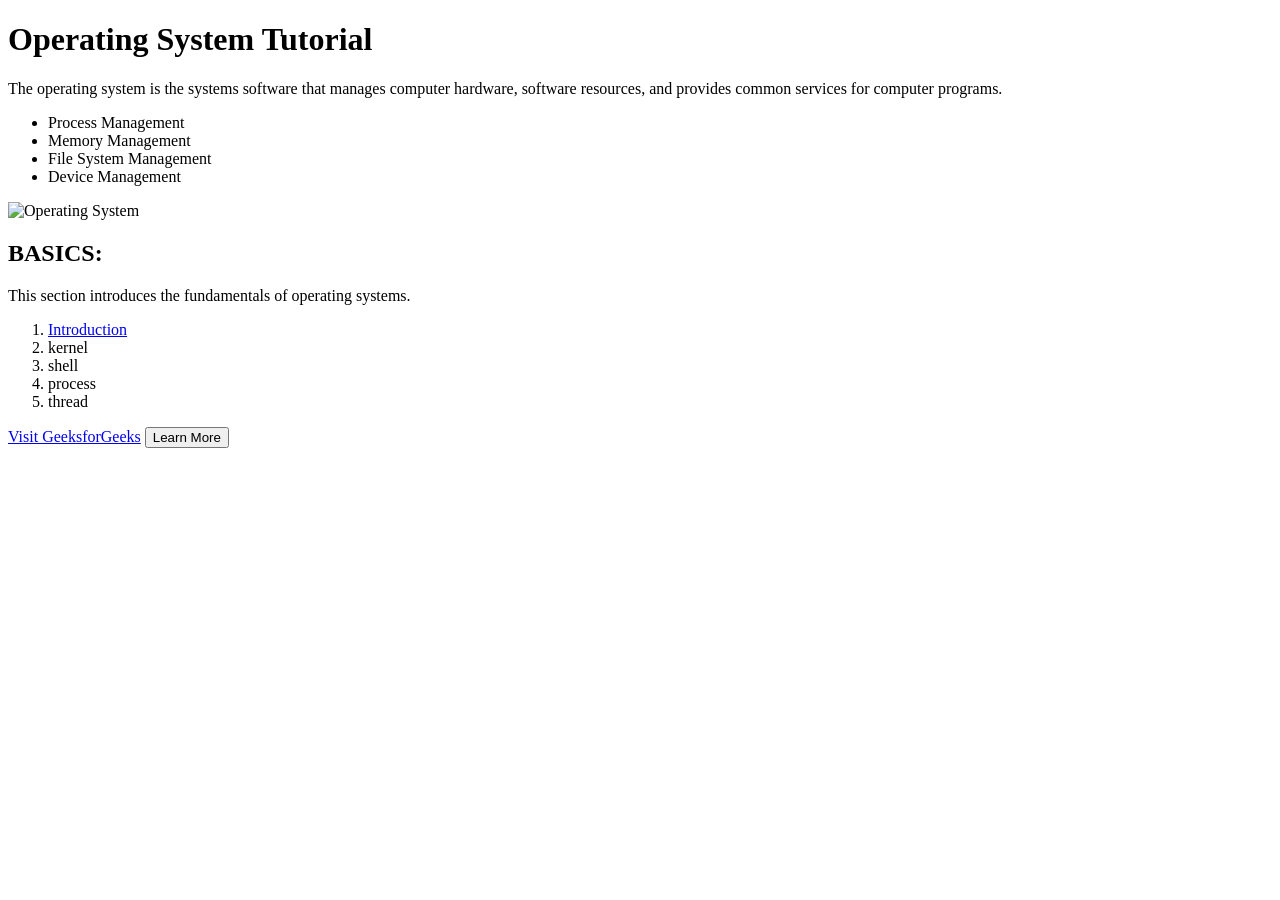
==== index.html @ dc006625 "intial commit" ====
<!DOCTYPE html>
<html lang="en">
<head>
    <meta charset="UTF-8">
    <meta name="viewport" content="width=device-width, initial-scale=1.0">
    <title>Document</title>
</head>
<body>
    <h1>Operating System Tutorial</h1>
    <p>The operating system is the systems software that manages computer hardware,
        software resources, and provides common services for computer programs.</p>
    <ul>
        <li>Process Management</li>
        <li>Memory Management</li>
        <li>File System Management</li>
        <li>Device Management</li>
    </ul>
    <img src="https://media.geeksforgeeks.org/wp-content/uploads/20251218155359448225/111.webp" alt="Operating System" width="500">
    <h2>
        BASICS:
    </h2>
    <p>This section introduces the fundamentals of operating systems.</p>
    <ol>
        <li><a href="https://www.geeksforgeeks.org/operating-systems/introduction-of-operating-system-set-1/" target="_blank">Introduction</a></li>
        <li>kernel</li>
        <li>shell</li>
        <li>process</li>
        <li>thread </li>
    </ol>
    <a href="https://www.geeksforgeeks.org/operating-systems/" target="_blank">Visit GeeksforGeeks</a>
    <button> Learn More </button>


</body>
</html>
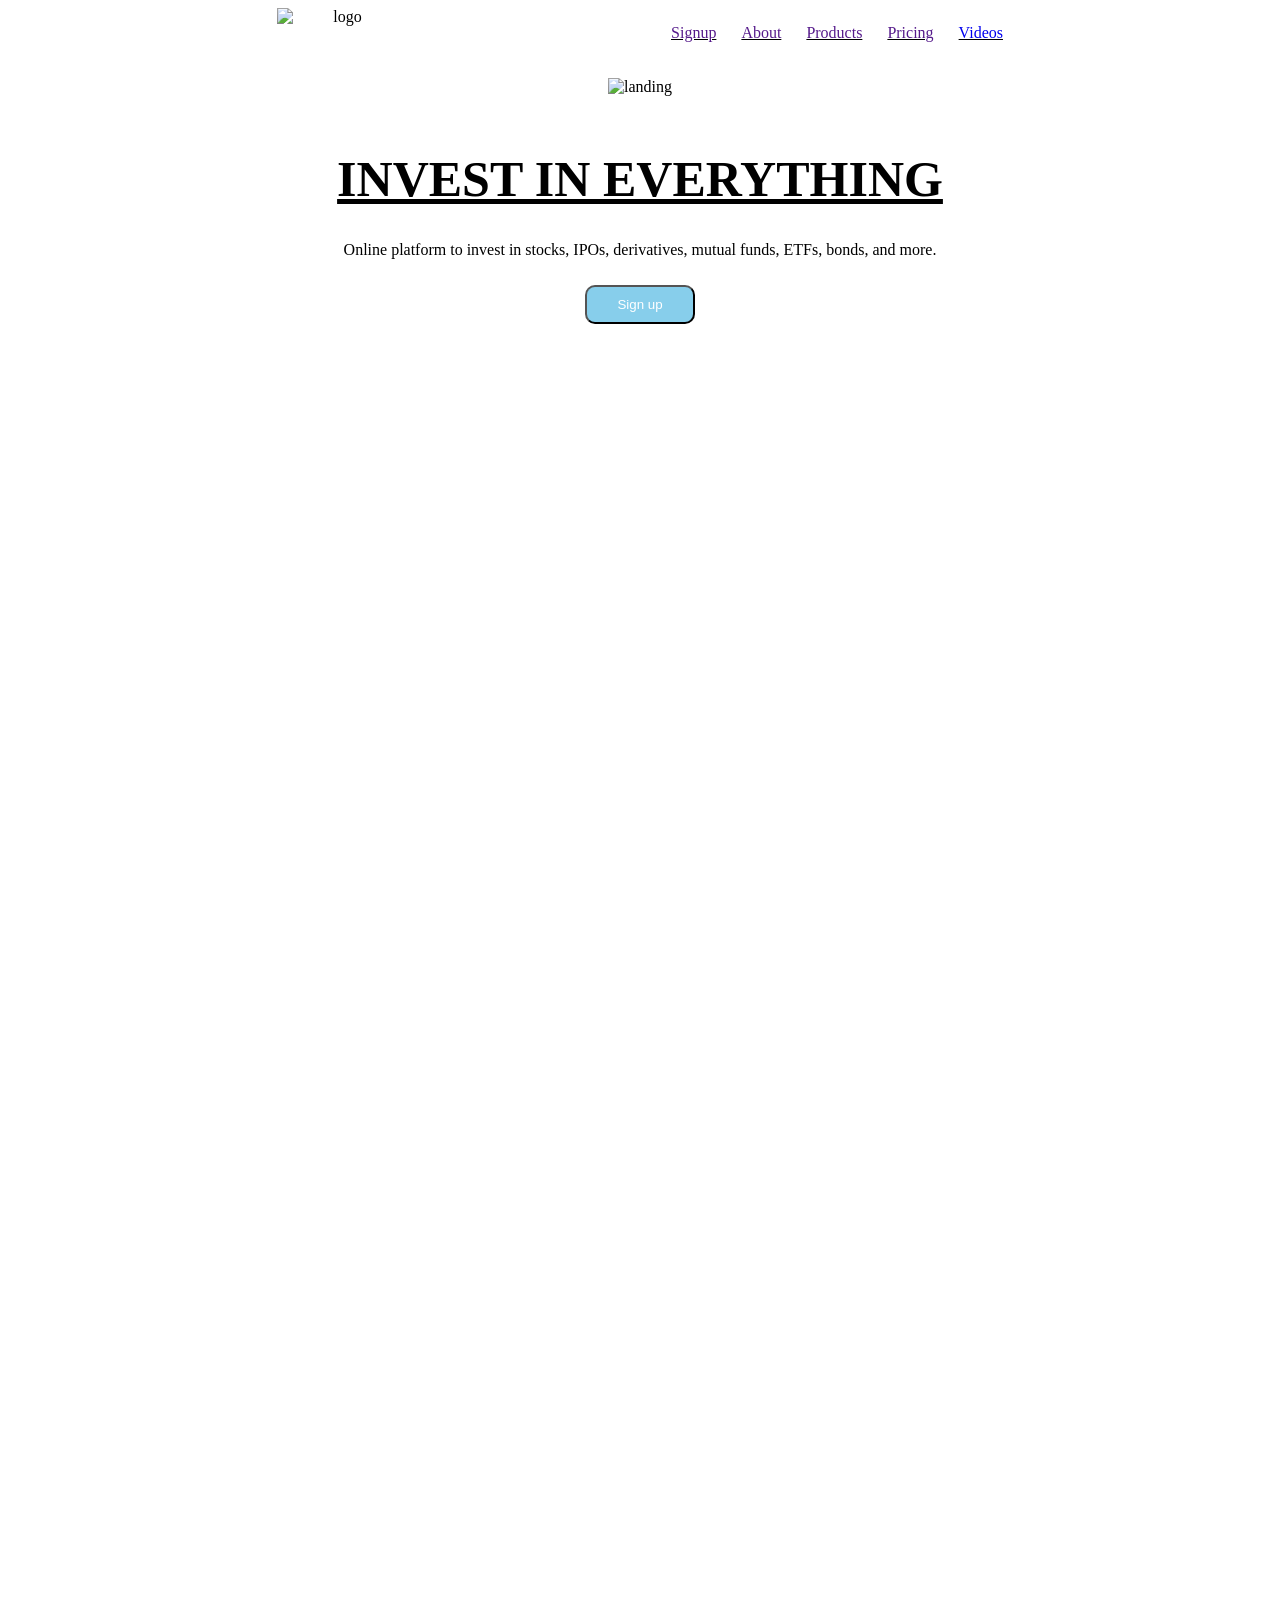
==== commit f673c8a4: "New change" ====
--- a/index.html
+++ b/index.html
@@ -3,32 +3,50 @@
 <head>
     <meta charset="UTF-8">
     <meta name="viewport" content="width=device-width, initial-scale=1.0">
+    <link rel="stylesheet" href="./style.css">
     <title>Document</title>
 </head>
 <body>
-    <h1>Operating System Tutorial</h1>
-    <p>The operating system is the systems software that manages computer hardware,
-        software resources, and provides common services for computer programs.</p>
-    <ul>
-        <li>Process Management</li>
-        <li>Memory Management</li>
-        <li>File System Management</li>
-        <li>Device Management</li>
-    </ul>
-    <img src="https://media.geeksforgeeks.org/wp-content/uploads/20251218155359448225/111.webp" alt="Operating System" width="500">
-    <h2>
-        BASICS:
-    </h2>
-    <p>This section introduces the fundamentals of operating systems.</p>
-    <ol>
-        <li><a href="https://www.geeksforgeeks.org/operating-systems/introduction-of-operating-system-set-1/" target="_blank">Introduction</a></li>
-        <li>kernel</li>
-        <li>shell</li>
-        <li>process</li>
-        <li>thread </li>
-    </ol>
-    <a href="https://www.geeksforgeeks.org/operating-systems/" target="_blank">Visit GeeksforGeeks</a>
-    <button> Learn More </button>
+ <center>
+
+     <header>
+         
+         <img id="logo" src="https://zerodha.com/static/images/logo.svg" alt="logo">
+    
+         <nav>
+             <a href="">Signup</a>
+             <a href="">About</a>
+             <a href="">Products</a>
+             <a href="">Pricing</a>
+             <a href="#videos">Videos</a>
+         </nav>
+       
+     </header>
+    
+    
+       <img  id="img1" src="https://zerodha.com/static/images/landing.svg" alt="landing">
+    
+       <h1>Invest in everything</h1>
+    
+       <p id="p1" >Online platform to invest in stocks, IPOs, derivatives, mutual funds, ETFs, bonds, and more.</p>
+    
+       <button>Sign up</button>
+    <br>
+    <br>
+    <br>
+       <section id="videos">
+        <iframe id="iframe1" width="560" height="315" src="https://www.youtube.com/embed/G6saugMSM1Q?si=Rpn_8n0XVi2Mb40R" title="YouTube video player" frameborder="0" allow="accelerometer; autoplay; clipboard-write; encrypted-media; gyroscope; picture-in-picture; web-share" referrerpolicy="strict-origin-when-cross-origin" allowfullscreen></iframe>
+        <iframe id="iframe2" width="560" height="315" src="https://www.youtube.com/embed/G6saugMSM1Q?si=Rpn_8n0XVi2Mb40R" title="YouTube video player" frameborder="0" allow="accelerometer; autoplay; clipboard-write; encrypted-media; gyroscope; picture-in-picture; web-share" referrerpolicy="strict-origin-when-cross-origin" allowfullscreen></iframe>
+        <iframe id="iframe3" width="560" height="315" src="https://www.youtube.com/embed/G6saugMSM1Q?si=Rpn_8n0XVi2Mb40R" title="YouTube video player" frameborder="0" allow="accelerometer; autoplay; clipboard-write; encrypted-media; gyroscope; picture-in-picture; web-share" referrerpolicy="strict-origin-when-cross-origin" allowfullscreen></iframe>
+        <iframe id="iframe4" width="560" height="315" src="https://www.youtube.com/embed/G6saugMSM1Q?si=Rpn_8n0XVi2Mb40R" title="YouTube video player" frameborder="0" allow="accelerometer; autoplay; clipboard-write; encrypted-media; gyroscope; picture-in-picture; web-share" referrerpolicy="strict-origin-when-cross-origin" allowfullscreen></iframe>
+        <iframe id="iframe5" width="560" height="315" src="https://www.youtube.com/embed/G6saugMSM1Q?si=Rpn_8n0XVi2Mb40R" title="YouTube video player" frameborder="0" allow="accelerometer; autoplay; clipboard-write; encrypted-media; gyroscope; picture-in-picture; web-share" referrerpolicy="strict-origin-when-cross-origin" allowfullscreen></iframe>
+        <iframe id="iframe6" width="560" height="315" src="https://www.youtube.com/embed/G6saugMSM1Q?si=Rpn_8n0XVi2Mb40R" title="YouTube video player" frameborder="0" allow="accelerometer; autoplay; clipboard-write; encrypted-media; gyroscope; picture-in-picture; web-share" referrerpolicy="strict-origin-when-cross-origin" allowfullscreen></iframe>
+        <iframe id="iframe7" width="560" height="315" src="https://www.youtube.com/embed/G6saugMSM1Q?si=Rpn_8n0XVi2Mb40R" title="YouTube video player" frameborder="0" allow="accelerometer; autoplay; clipboard-write; encrypted-media; gyroscope; picture-in-picture; web-share" referrerpolicy="strict-origin-when-cross-origin" allowfullscreen></iframe>
+        <iframe id="iframe8" width="560" height="315" src="https://www.youtube.com/embed/G6saugMSM1Q?si=Rpn_8n0XVi2Mb40R" title="YouTube video player" frameborder="0" allow="accelerometer; autoplay; clipboard-write; encrypted-media; gyroscope; picture-in-picture; web-share" referrerpolicy="strict-origin-when-cross-origin" allowfullscreen></iframe>
+        <iframe id="iframe9" width="560" height="315" src="https://www.youtube.com/embed/G6saugMSM1Q?si=Rpn_8n0XVi2Mb40R" title="YouTube video player" frameborder="0" allow="accelerometer; autoplay; clipboard-write; encrypted-media; gyroscope; picture-in-picture; web-share" referrerpolicy="strict-origin-when-cross-origin" allowfullscreen></iframe>
+        <iframe id="iframe9" width="560" height="315" src="https://www.youtube.com/embed/G6saugMSM1Q?si=Rpn_8n0XVi2Mb40R" title="YouTube video player" frameborder="0" allow="accelerometer; autoplay; clipboard-write; encrypted-media; gyroscope; picture-in-picture; web-share" referrerpolicy="strict-origin-when-cross-origin" allowfullscreen></iframe>
+    </section>
+ </center>
 
 
 </body>
--- a/style.css
+++ b/style.css
@@ -0,0 +1,70 @@
+button{
+    background-color: skyblue;
+    color: white;
+    padding: 10px 30px;
+   margin: 10px 50px  ;
+   border-radius: 10px;
+}
+button:hover{
+    background-color: black;
+    color: white;
+}
+h1{
+    text-transform: uppercase;
+    text-decoration:underline;
+    font-size: 50px;
+}
+a{
+    text-decoration: none;
+}
+#logo{
+    width: 125px;
+    height: 50px;
+}
+header{
+    display: flex;
+    justify-content: space-evenly;
+}
+nav{
+    display: flex;
+    gap: 25px;
+    align-items: center;
+    text-decoration:  underline;
+
+}
+#iframe1{
+    margin: 20px 50px;
+}
+#iframe2{
+    margin: 20px 50px;
+}
+#iframe3{
+    margin: 20px 50px;
+}
+#iframe4{
+    margin: 20px 50px;
+}
+#iframe5{
+    margin: 20px 50px;
+}
+#iframe6{
+    margin: 20px 50px;
+}
+#iframe7{
+    margin: 20px 50px;
+}
+#iframe8{
+    margin: 20px 50px;
+}
+#iframe9{
+    margin: 20px 50px;
+}
+#videos{
+    display: flex;
+    flex-wrap: wrap;
+    gap: 50px;
+}
+#img1{
+    width: 500px;
+    margin: 20px 50px;
+}
